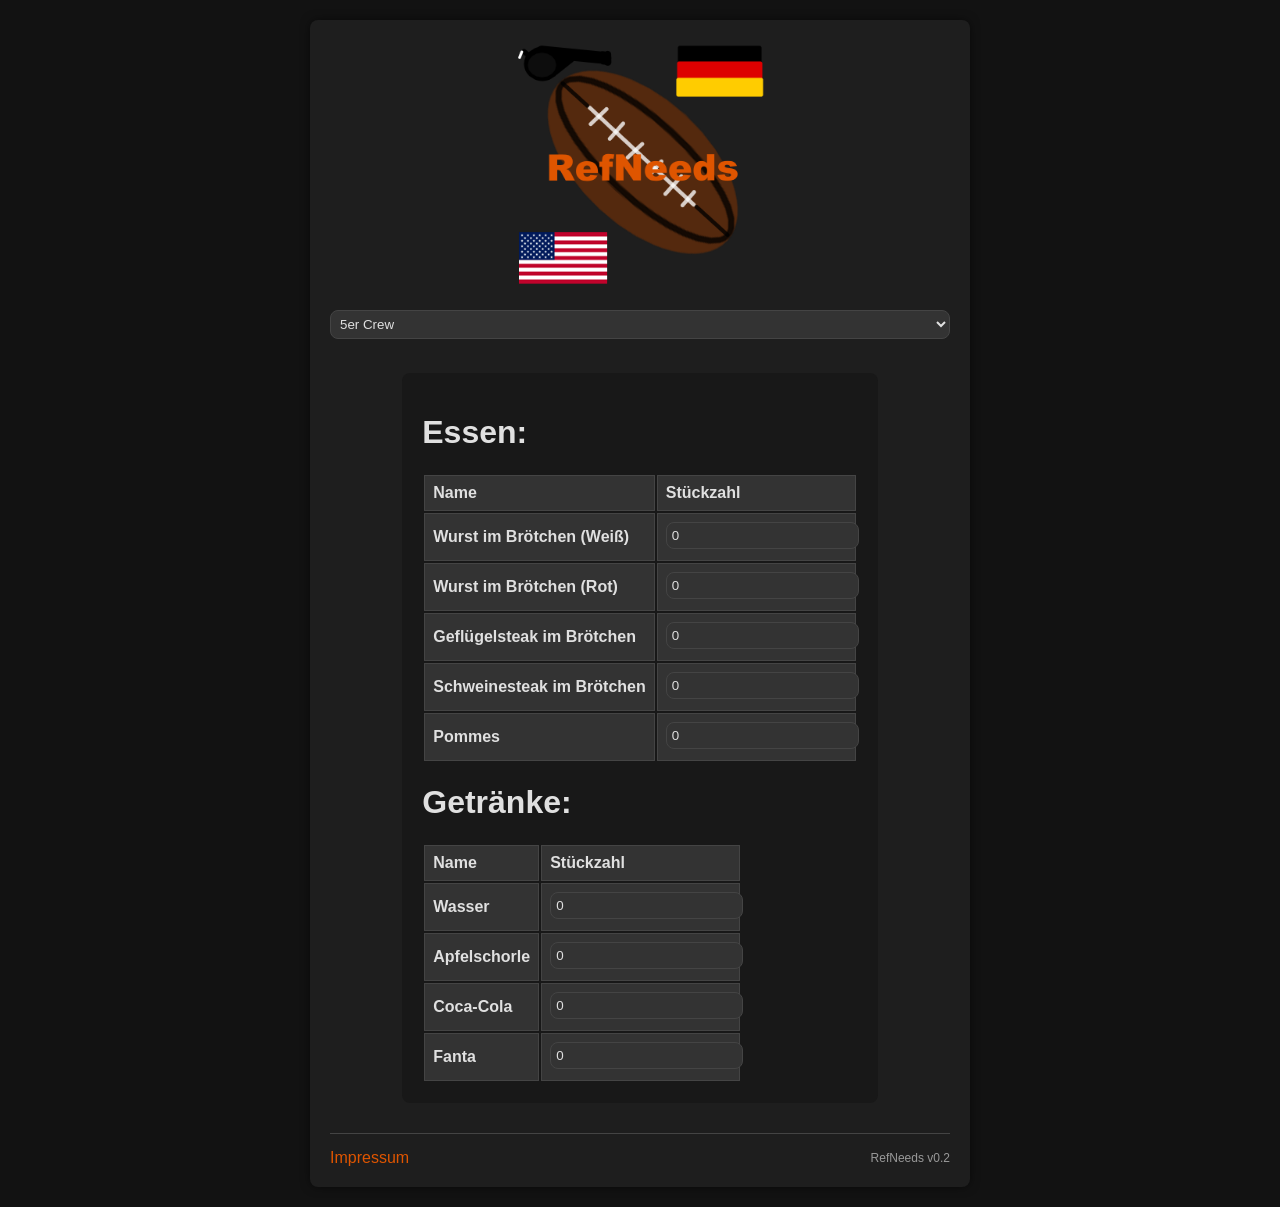
==== index.html @ efd495ae "working generic solution" ====
<!DOCTYPE html>
<html lang="de">
    <head>
        <meta charset="UTF-8">
        <meta name="viewport" content="width=device-width, initial-scale=1.0">
        <title>RefNeeds</title>
        <link rel="stylesheet" href="css/styles.css">
        <link rel="stylesheet" href="css/index.css">
    </head>
    <body>
        <div class="container">
            <div class="logo-container">
                <img class="logo" src="assets/logo.png" alt="RefNeeds Logo">
            </div>
            <select id="crew-size-selector">
                <option value="3">3er Crew</option>
                <option value="4">4er Crew</option>
                <option value="5" selected>5er Crew</option>
                <option value="7">7er Crew</option>
                <option value="8">8er Crew</option>
            </select>

            <div class="center">
                <div id="entries-container" class="entries-container">
                </div>
            </div>

            <div class="container-footer">
                <a href="imprint.html" id="impressum-link">Impressum</a>
                <span class="version" id="version">RefPay v0.0</span>
            </div>
        </div>
    </body>
    <script src="js/items.js"></script>
    <script src="js/values.js"></script>
    <script src="js/insertVersion.js"></script>
    <script src="js/index.js"></script>
</html>
---- css/styles.css ----
body {
    font-family: Arial, sans-serif;
    background-color: #121212;
    color: #e0e0e0;
    margin: 0;
    padding: 0;
    display: flex;
    flex-direction: column;
    align-items: center;
    min-height: 100vh;
}

.container {
    background-color: #1e1e1e;
    padding: 20px;
    border-radius: 8px;
    box-shadow: 0 0 10px rgba(0, 0, 0, 0.5);
    width: 90%;
    max-width: 620px;
    margin: 20px 0;
    flex-grow: 0;
}

.center {
  display: flex;
  justify-content: center;
  align-items: center;
}

.logo-container {
    display: flex;
    justify-content: center;
    align-items: center;
    margin-bottom: 20px;
}

.logo {
    width: 100%;
    max-width: 250px;
    height: auto;
}

select, input {
    width: 100%;
    border: 1px solid #444;
    border-radius: 8px;
    background-color: #333;
    color: #e0e0e0;
}

select:hover, input:hover {
    width: 100%;
    border: 1px solid #df5500;
    border-radius: 8px;
    background-color: #333;
    color: #e0e0e0;
}

select:focus, input:focus {
    border-color: #ff6600;
    outline: none;
}

button {
    background-color: #df5500;
    color: #fff;
    border: none;
    padding: 10px 20px;
    border-radius: 4px;
    cursor: pointer;
    margin: 5px 5px 15px;
}

button:hover {
    background-color: #cc5500;
}

button:active {
    background-color: #ff6600;
}

/* Container Footer */
.container-footer {
    display: flex;
    justify-content: space-between;
    align-items: center;
    margin-top: 30px;
    padding-top: 15px;
    border-top: 1px solid #444;
}

.container-footer a {
    color: #df5500;
    text-decoration: none;
}

.container-footer a:hover {
    text-decoration: underline;
}

.version {
    font-size: 12px;
    color: #999;
}

.editable-table table {
    width: 100%;
    border-collapse: collapse;
    margin-top: 20px;
    margin-bottom: 20px;
}

select, input {
    padding: 5px;
    margin-bottom: 3px;
}

label {
    display: block;
    margin-bottom: 10px;
    color: #e0e0e0;
}

th, td {
    border: 1px solid #444;
    padding: 8px;
    text-align: left;
    color: #e0e0e0;
}

th {
    background-color: #333;
}

/*Mobile Optimizations*/
@media (max-width: 768px) {
    .container {
        margin-bottom: 20px;
        padding-bottom: 15px;
    }

    button {
        padding: 12px 24px;
        margin-bottom: 20px;
    }
}
---- css/index.css ----
.entries-container {
    background-color: #181818;
    margin-top: 5%;
    border-radius: 8px;
    padding: 20px;
    display: block;
    justify-content: center;
    align-items: center;
}

.entry {
    background-color: #111111;
    padding: 15px;
    display: flex;
    border-radius: 8px;
    box-shadow: 0 0 10px rgba(0, 0, 0, 0.5);
    max-width: 620px;
    margin: 20px 0;
    flex-grow: 0;
}
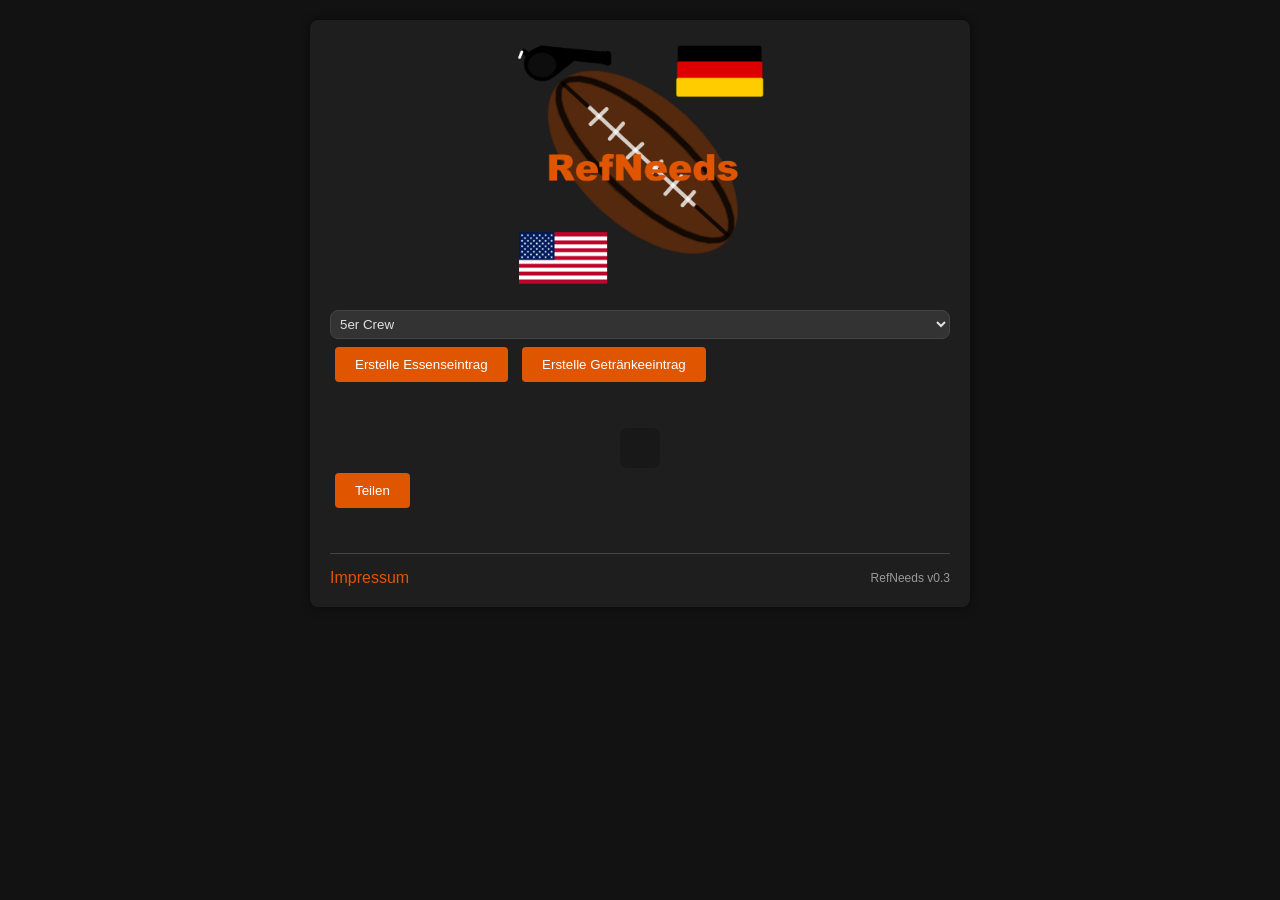
==== commit 3df3dadc: "added very basic functionality" ====
--- a/index.html
+++ b/index.html
@@ -20,10 +20,13 @@
                 <option value="8">8er Crew</option>
             </select>
 
+            <button id="create-foods-entry">Erstelle Essenseintrag</button>
+            <button id="create-beverages-entry">Erstelle Getränkeeintrag</button>
             <div class="center">
                 <div id="entries-container" class="entries-container">
                 </div>
             </div>
+            <button id="share">Teilen</button>
 
             <div class="container-footer">
                 <a href="imprint.html" id="impressum-link">Impressum</a>
@@ -33,6 +36,8 @@
     </body>
     <script src="js/items.js"></script>
     <script src="js/values.js"></script>
+    <script src="js/dataUtils.js"></script>
+    <script src="js/urlUtils.js"></script>
     <script src="js/insertVersion.js"></script>
     <script src="js/index.js"></script>
 </html>
--- a/css/index.css
+++ b/css/index.css
@@ -18,3 +18,9 @@
     margin: 20px 0;
     flex-grow: 0;
 }
+
+.entry-extra-label {
+    display: inline-flex;
+    align-items: center;
+    gap: 0.25rem;
+}
